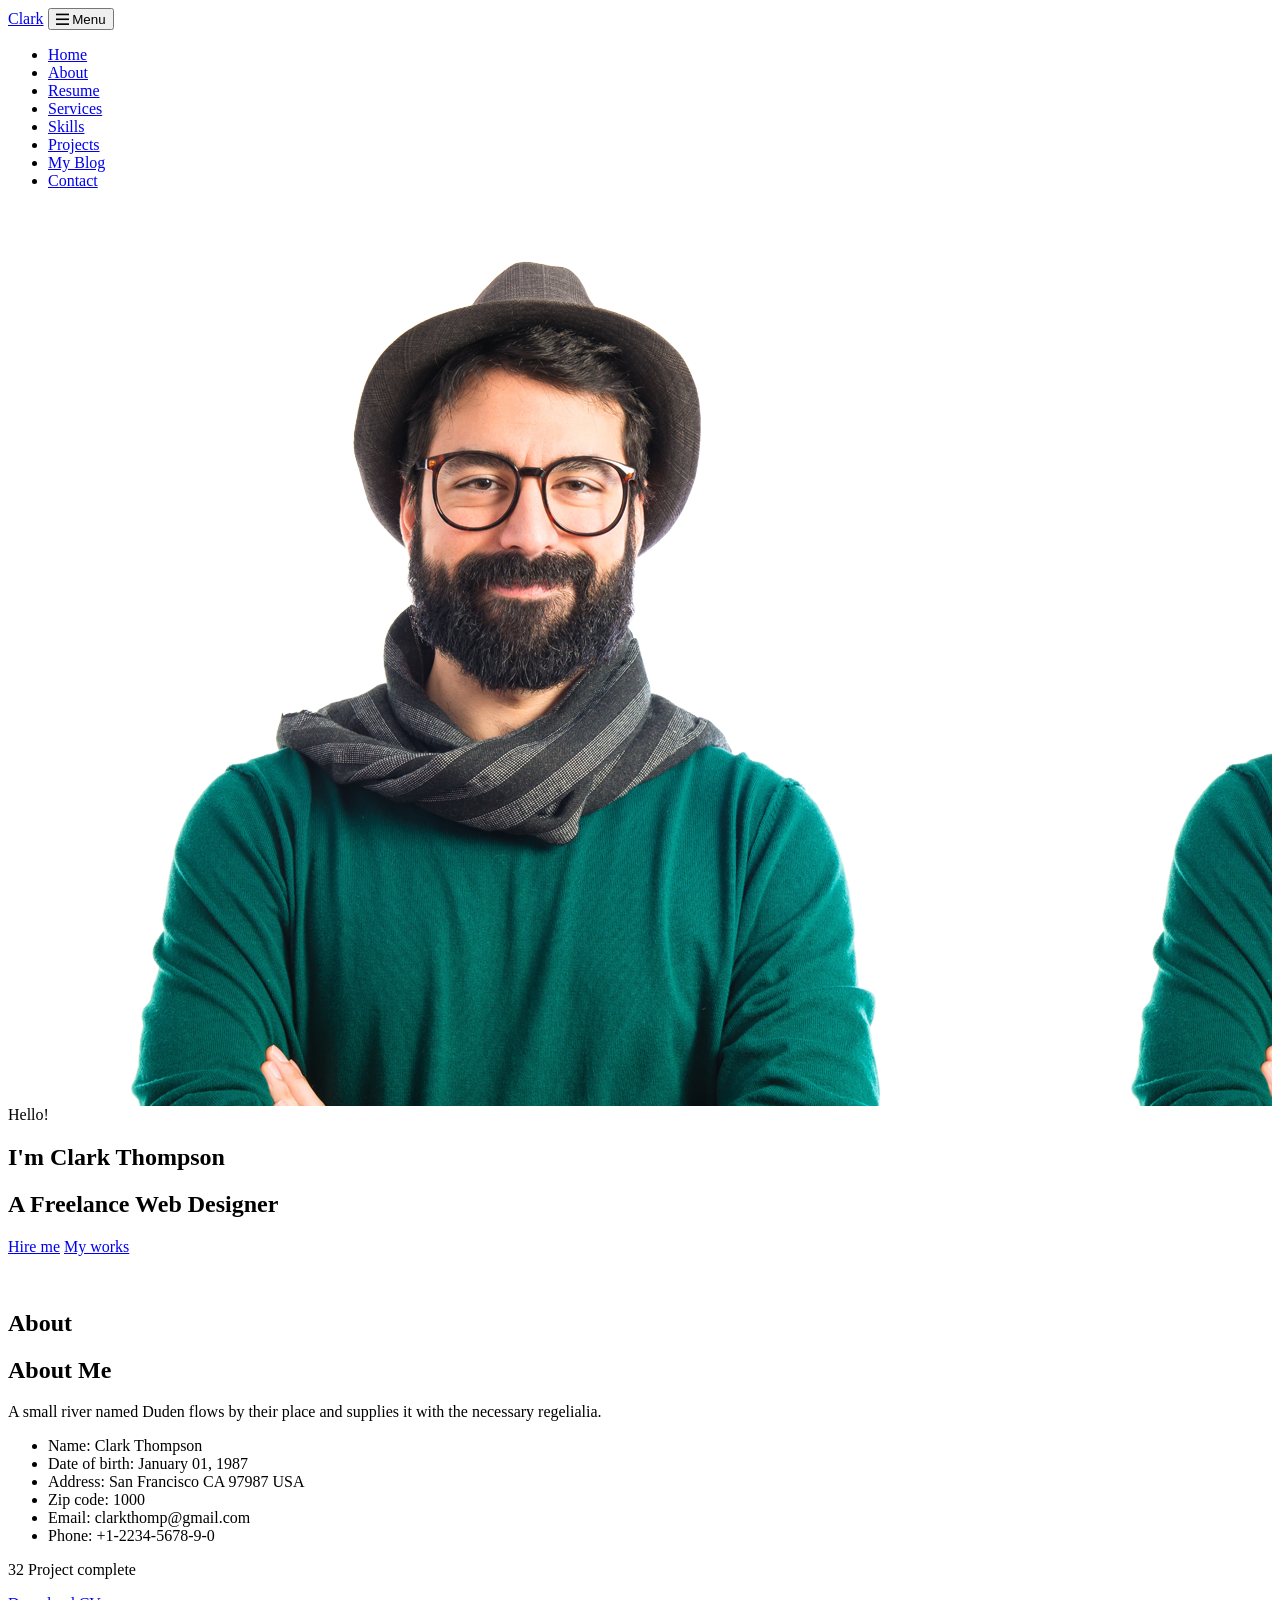
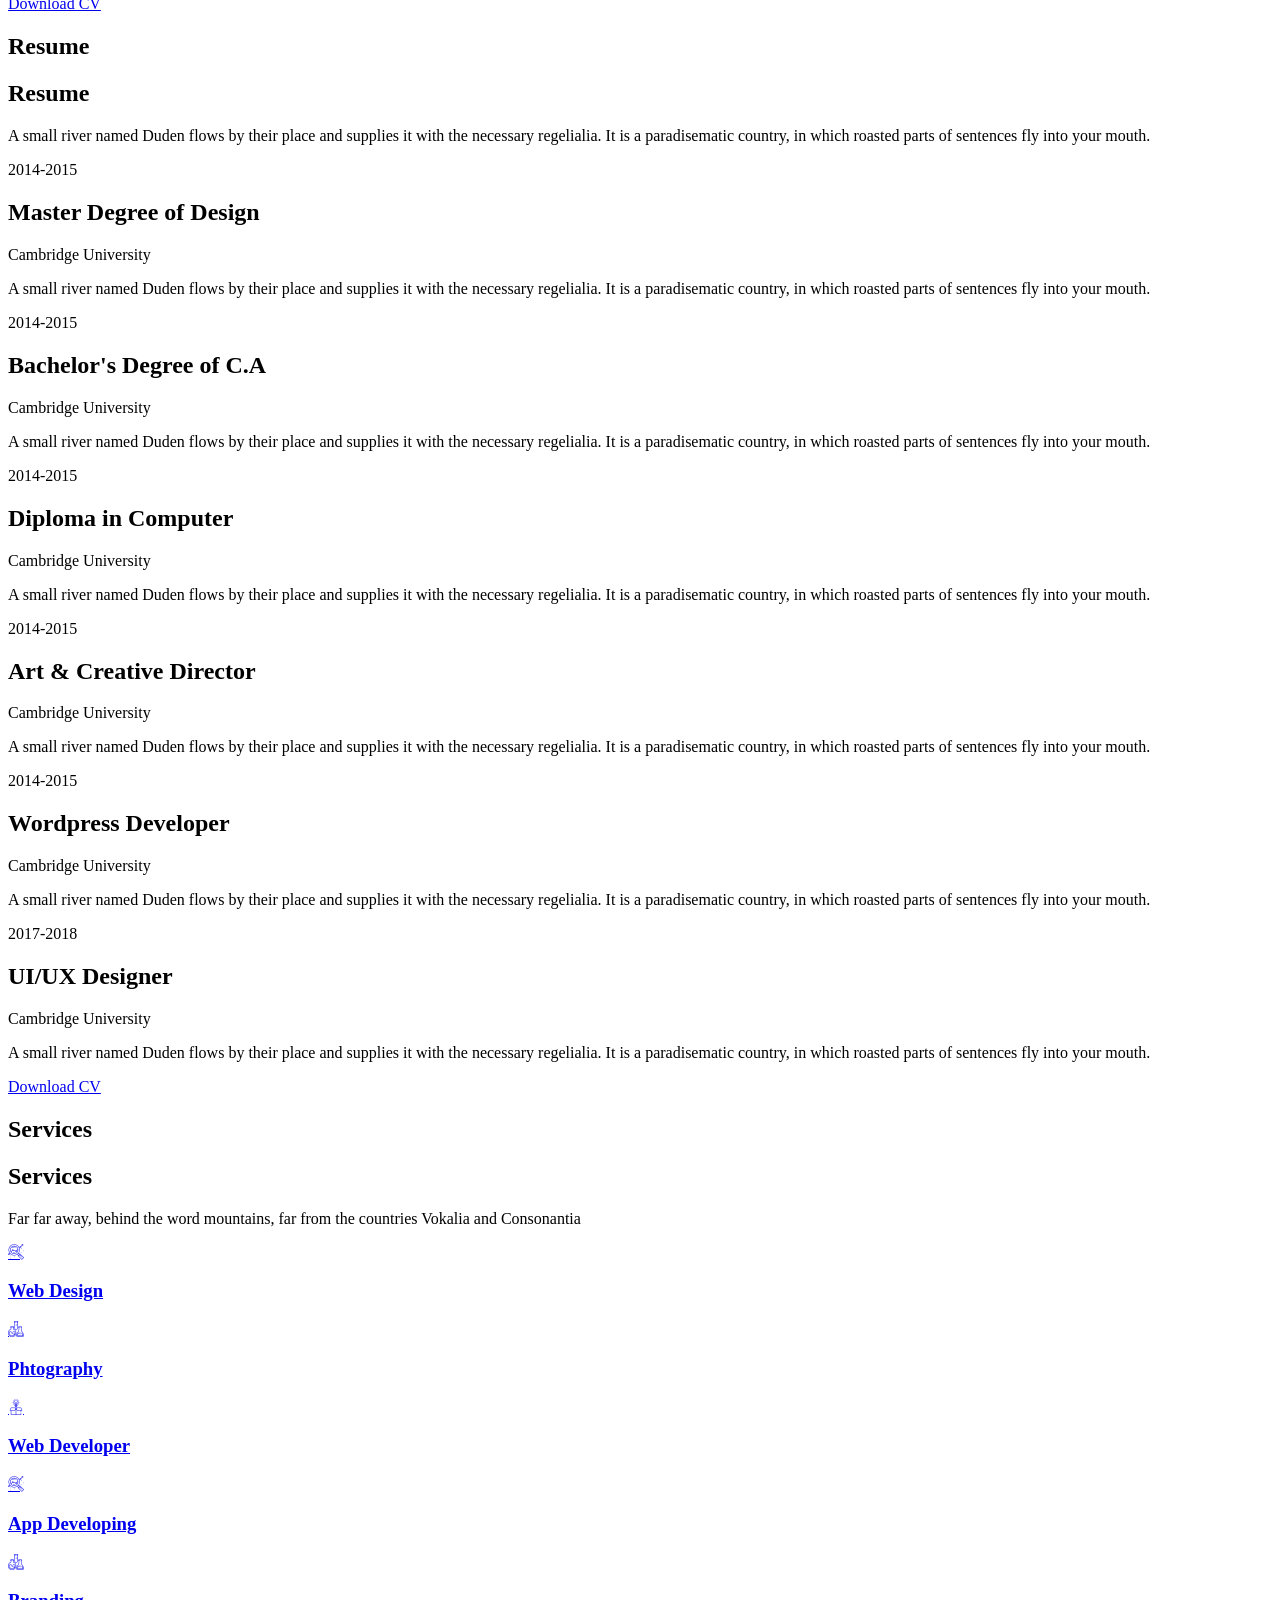
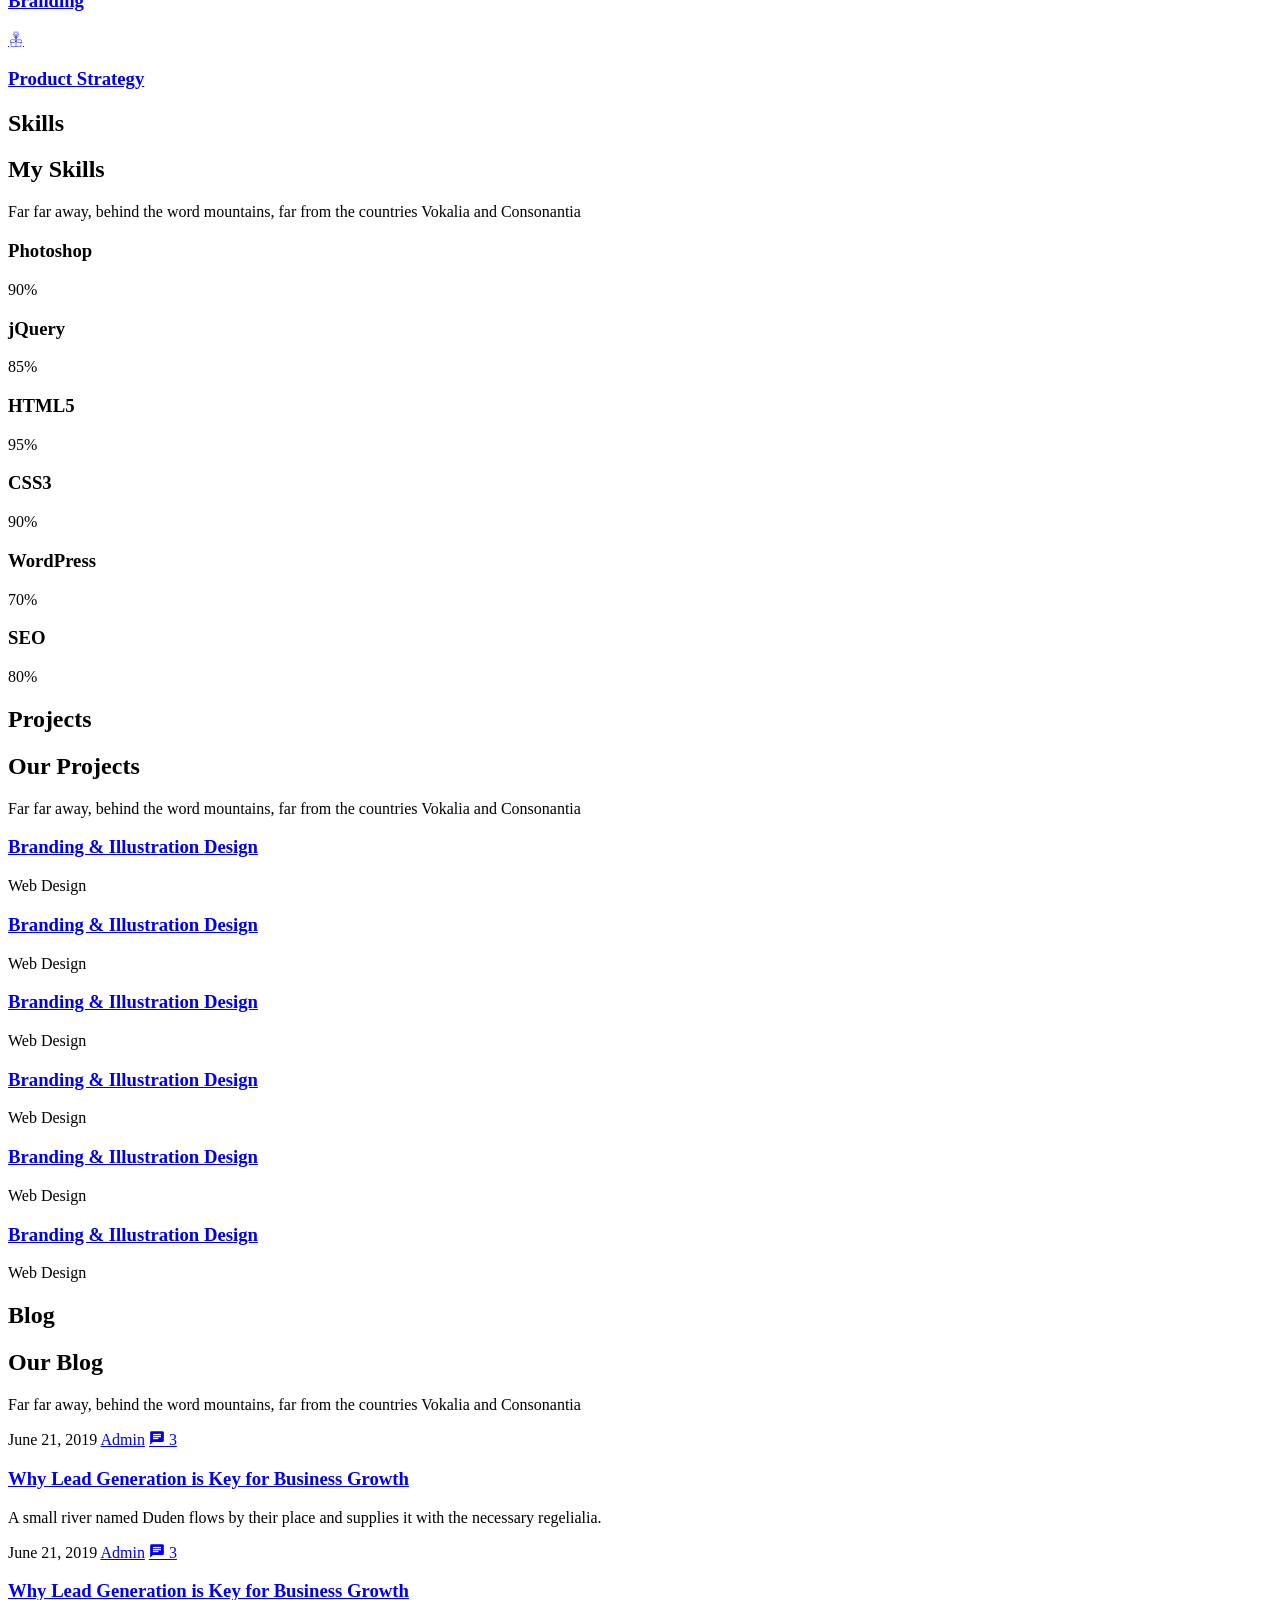
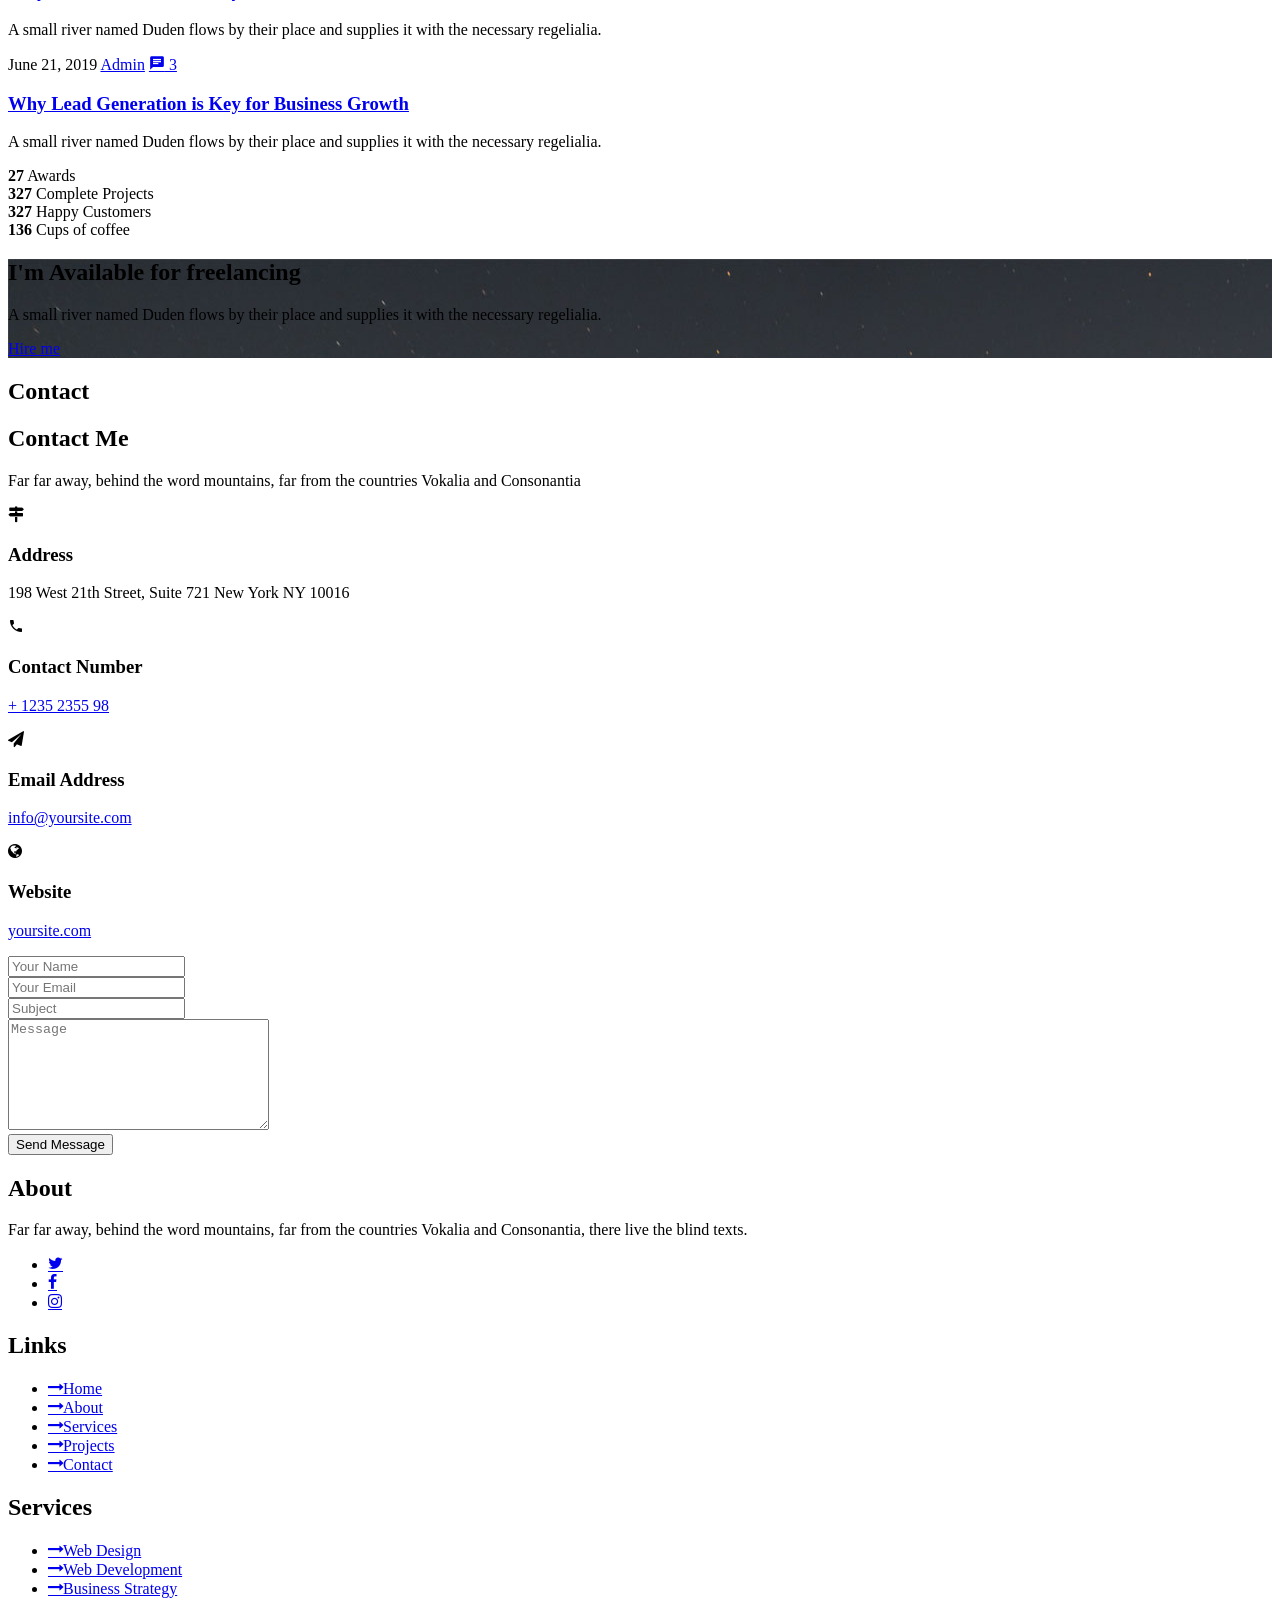
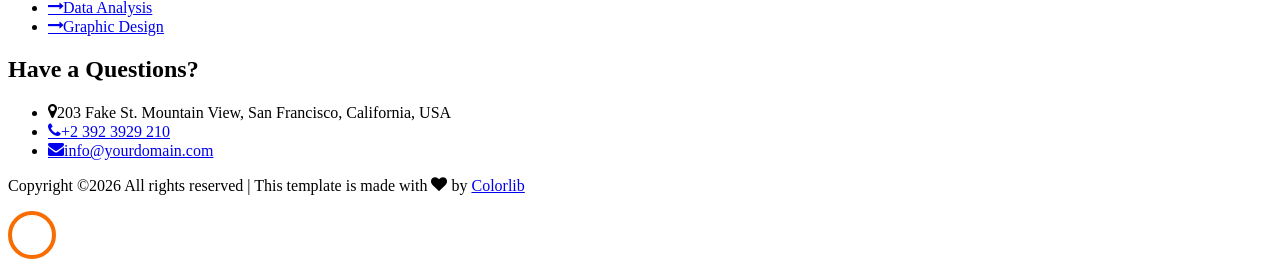
==== 1.html @ 75156dab "Add files via upload" ====
<!DOCTYPE html>
<html lang="en">
  <head>
    <title>Clark - Free Bootstrap 4 Template by Colorlib</title>
    <meta charset="utf-8">
    <meta name="viewport" content="width=device-width, initial-scale=1, shrink-to-fit=no">
    
    <link href="https://fonts.googleapis.com/css?family=Poppins:100,200,300,400,500,600,700,800,900" rel="stylesheet">

    <link rel="stylesheet" href="css/open-iconic-bootstrap.min.css">
    <link rel="stylesheet" href="css/animate.css">
    
    <link rel="stylesheet" href="css/owl.carousel.min.css">
    <link rel="stylesheet" href="css/owl.theme.default.min.css">
    <link rel="stylesheet" href="css/magnific-popup.css">

    <link rel="stylesheet" href="css/aos.css">

    <link rel="stylesheet" href="css/ionicons.min.css">
    
    <link rel="stylesheet" href="css/flaticon.css">
    <link rel="stylesheet" href="css/icomoon.css">
    <link rel="stylesheet" href="css/style.css">
  </head>
  <body data-spy="scroll" data-target=".site-navbar-target" data-offset="300">
	  
	  
    <nav class="navbar navbar-expand-lg navbar-dark ftco_navbar ftco-navbar-light site-navbar-target" id="ftco-navbar">
	    <div class="container">
	      <a class="navbar-brand" href="index.html">Clark</a>
	      <button class="navbar-toggler js-fh5co-nav-toggle fh5co-nav-toggle" type="button" data-toggle="collapse" data-target="#ftco-nav" aria-controls="ftco-nav" aria-expanded="false" aria-label="Toggle navigation">
	        <span class="oi oi-menu"></span> Menu
	      </button>

	      <div class="collapse navbar-collapse" id="ftco-nav">
	        <ul class="navbar-nav nav ml-auto">
	          <li class="nav-item"><a href="#home-section" class="nav-link"><span>Home</span></a></li>
	          <li class="nav-item"><a href="#about-section" class="nav-link"><span>About</span></a></li>
	          <li class="nav-item"><a href="#resume-section" class="nav-link"><span>Resume</span></a></li>
	          <li class="nav-item"><a href="#services-section" class="nav-link"><span>Services</span></a></li>
	          <li class="nav-item"><a href="#skills-section" class="nav-link"><span>Skills</span></a></li>
	          <li class="nav-item"><a href="#projects-section" class="nav-link"><span>Projects</span></a></li>
	          <li class="nav-item"><a href="#blog-section" class="nav-link"><span>My Blog</span></a></li>
	          <li class="nav-item"><a href="#contact-section" class="nav-link"><span>Contact</span></a></li>
	        </ul>
	      </div>
	    </div>
	  </nav>
	  <section id="home-section" class="hero">
		  <div class="home-slider  owl-carousel">
	      <div class="slider-item ">
	      	<div class="overlay"></div>
	        <div class="container">
	          <div class="row d-md-flex no-gutters slider-text align-items-end justify-content-end" data-scrollax-parent="true">
	          	<div class="one-third js-fullheight order-md-last img" style="background-image:url(images/bg_1.png);">
	          		<div class="overlay"></div>
	          	</div>
		          <div class="one-forth d-flex  align-items-center ftco-animate" data-scrollax=" properties: { translateY: '70%' }">
		          	<div class="text">
		          		<span class="subheading">Hello!</span>
			            <h1 class="mb-4 mt-3">I'm <span>Clark Thompson</span></h1>
			            <h2 class="mb-4">A Freelance Web Designer</h2>
			            <p><a href="#" class="btn btn-primary py-3 px-4">Hire me</a> <a href="#" class="btn btn-white btn-outline-white py-3 px-4">My works</a></p>
		            </div>
		          </div>
	        	</div>
	        </div>
	      </div>

	      <div class="slider-item">
	      	<div class="overlay"></div>
	        <div class="container">
	          <div class="row d-flex no-gutters slider-text align-items-end justify-content-end" data-scrollax-parent="true">
	          	<div class="one-third js-fullheight order-md-last img" style="background-image:url(images/bg_2.png);">
	          		<div class="overlay"></div>
	          	</div>
		          <div class="one-forth d-flex align-items-center ftco-animate" data-scrollax=" properties: { translateY: '70%' }">
		          	<div class="text">
		          		<span class="subheading">Hello!</span>
			            <h1 class="mb-4 mt-3">I'm a <span>web designer</span> based in London</h1>
			            <p><a href="#" class="btn btn-primary py-3 px-4">Hire me</a> <a href="#" class="btn btn-white btn-outline-white py-3 px-4">My works</a></p>
		            </div>
		          </div>
	        	</div>
	        </div>
	      </div>
	    </div>
    </section>

    <section class="ftco-about img ftco-section ftco-no-pb" id="about-section">
    	<div class="container">
    		<div class="row d-flex">
    			<div class="col-md-6 col-lg-5 d-flex">
    				<div class="img-about img d-flex align-items-stretch">
    					<div class="overlay"></div>
	    				<div class="img d-flex align-self-stretch align-items-center" style="background-image:url(images/bg_1.png);">
	    				</div>
    				</div>
    			</div>
    			<div class="col-md-6 col-lg-7 pl-lg-5 pb-5">
    				<div class="row justify-content-start pb-3">
		          <div class="col-md-12 heading-section ftco-animate">
		          	<h1 class="big">About</h1>
		            <h2 class="mb-4">About Me</h2>
		            <p>A small river named Duden flows by their place and supplies it with the necessary regelialia.</p>
		            <ul class="about-info mt-4 px-md-0 px-2">
		            	<li class="d-flex"><span>Name:</span> <span>Clark Thompson</span></li>
		            	<li class="d-flex"><span>Date of birth:</span> <span>January 01, 1987</span></li>
		            	<li class="d-flex"><span>Address:</span> <span>San Francisco CA 97987 USA</span></li>
		            	<li class="d-flex"><span>Zip code:</span> <span>1000</span></li>
		            	<li class="d-flex"><span>Email:</span> <span>clarkthomp@gmail.com</span></li>
		            	<li class="d-flex"><span>Phone: </span> <span>+1-2234-5678-9-0</span></li>
		            </ul>
		          </div>
		        </div>
	          <div class="counter-wrap ftco-animate d-flex mt-md-3">
              <div class="text">
              	<p class="mb-4">
	                <span class="number" data-number="120">0</span>
	                <span>Project complete</span>
                </p>
                <p><a href="#" class="btn btn-primary py-3 px-3">Download CV</a></p>
              </div>
	          </div>
	        </div>
        </div>
    	</div>
    </section>

    <section class="ftco-section ftco-no-pb" id="resume-section">
    	<div class="container">
    		<div class="row justify-content-center pb-5">
          <div class="col-md-10 heading-section text-center ftco-animate">
          	<h1 class="big big-2">Resume</h1>
            <h2 class="mb-4">Resume</h2>
            <p>A small river named Duden flows by their place and supplies it with the necessary regelialia. It is a paradisematic country, in which roasted parts of sentences fly into your mouth.</p>
          </div>
        </div>
    		<div class="row">
    			<div class="col-md-6">
    				<div class="resume-wrap ftco-animate">
    					<span class="date">2014-2015</span>
    					<h2>Master Degree of Design</h2>
    					<span class="position">Cambridge University</span>
    					<p class="mt-4">A small river named Duden flows by their place and supplies it with the necessary regelialia. It is a paradisematic country, in which roasted parts of sentences fly into your mouth.</p>
    				</div>
    				<div class="resume-wrap ftco-animate">
    					<span class="date">2014-2015</span>
    					<h2>Bachelor's Degree of C.A</h2>
    					<span class="position">Cambridge University</span>
    					<p class="mt-4">A small river named Duden flows by their place and supplies it with the necessary regelialia. It is a paradisematic country, in which roasted parts of sentences fly into your mouth.</p>
    				</div>
    				<div class="resume-wrap ftco-animate">
    					<span class="date">2014-2015</span>
    					<h2>Diploma in Computer</h2>
    					<span class="position">Cambridge University</span>
    					<p class="mt-4">A small river named Duden flows by their place and supplies it with the necessary regelialia. It is a paradisematic country, in which roasted parts of sentences fly into your mouth.</p>
    				</div>
    			</div>

    			<div class="col-md-6">
    				<div class="resume-wrap ftco-animate">
    					<span class="date">2014-2015</span>
    					<h2>Art &amp; Creative Director</h2>
    					<span class="position">Cambridge University</span>
    					<p class="mt-4">A small river named Duden flows by their place and supplies it with the necessary regelialia. It is a paradisematic country, in which roasted parts of sentences fly into your mouth.</p>
    				</div>
    				<div class="resume-wrap ftco-animate">
    					<span class="date">2014-2015</span>
    					<h2>Wordpress Developer</h2>
    					<span class="position">Cambridge University</span>
    					<p class="mt-4">A small river named Duden flows by their place and supplies it with the necessary regelialia. It is a paradisematic country, in which roasted parts of sentences fly into your mouth.</p>
    				</div>
    				<div class="resume-wrap ftco-animate">
    					<span class="date">2017-2018</span>
    					<h2>UI/UX Designer</h2>
    					<span class="position">Cambridge University</span>
    					<p class="mt-4">A small river named Duden flows by their place and supplies it with the necessary regelialia. It is a paradisematic country, in which roasted parts of sentences fly into your mouth.</p>
    				</div>
    			</div>
    		</div>
    		<div class="row justify-content-center mt-5">
    			<div class="col-md-6 text-center ftco-animate">
    				<p><a href="#" class="btn btn-primary py-4 px-5">Download CV</a></p>
    			</div>
    		</div>
    	</div>
    </section>

    <section class="ftco-section" id="services-section">
    	<div class="container">
    		<div class="row justify-content-center py-5 mt-5">
          <div class="col-md-12 heading-section text-center ftco-animate">
          	<h1 class="big big-2">Services</h1>
            <h2 class="mb-4">Services</h2>
            <p>Far far away, behind the word mountains, far from the countries Vokalia and Consonantia</p>
          </div>
        </div>
    		<div class="row">
					<div class="col-md-4 text-center d-flex ftco-animate">
						<a href="#" class="services-1">
							<span class="icon">
								<i class="flaticon-analysis"></i>
							</span>
							<div class="desc">
								<h3 class="mb-5">Web Design</h3>
							</div>
						</a>
					</div>
					<div class="col-md-4 text-center d-flex ftco-animate">
						<a href="#" class="services-1">
							<span class="icon">
								<i class="flaticon-flasks"></i>
							</span>
							<div class="desc">
								<h3 class="mb-5">Phtography</h3>
							</div>
						</a>
					</div>
					<div class="col-md-4 text-center d-flex ftco-animate">
						<a href="#" class="services-1">
							<span class="icon">
								<i class="flaticon-ideas"></i>
							</span>
							<div class="desc">
								<h3 class="mb-5">Web Developer</h3>
							</div>
						</a>
					</div>

					<div class="col-md-4 text-center d-flex ftco-animate">
						<a href="#" class="services-1">
							<span class="icon">
								<i class="flaticon-analysis"></i>
							</span>
							<div class="desc">
								<h3 class="mb-5">App Developing</h3>
							</div>
						</a>
					</div>
					<div class="col-md-4 text-center d-flex ftco-animate">
						<a href="#" class="services-1">
							<span class="icon">
								<i class="flaticon-flasks"></i>
							</span>
							<div class="desc">
								<h3 class="mb-5">Branding</h3>
							</div>
						</a>
					</div>
					<div class="col-md-4 text-center d-flex ftco-animate">
						<a href="#" class="services-1">
							<span class="icon">
								<i class="flaticon-ideas"></i>
							</span>
							<div class="desc">
								<h3 class="mb-5">Product Strategy</h3>
							</div>
						</a>
					</div>
				</div>
    	</div>
    </section>

		
		<section class="ftco-section" id="skills-section">
			<div class="container">
				<div class="row justify-content-center pb-5">
          <div class="col-md-12 heading-section text-center ftco-animate">
          	<h1 class="big big-2">Skills</h1>
            <h2 class="mb-4">My Skills</h2>
            <p>Far far away, behind the word mountains, far from the countries Vokalia and Consonantia</p>
          </div>
        </div>
				<div class="row">
					<div class="col-md-6 animate-box">
						<div class="progress-wrap ftco-animate">
							<h3>Photoshop</h3>
							<div class="progress">
							 	<div class="progress-bar color-1" role="progressbar" aria-valuenow="90"
							  	aria-valuemin="0" aria-valuemax="100" style="width:90%">
							    <span>90%</span>
							  	</div>
							</div>
						</div>
					</div>
					<div class="col-md-6 animate-box">
						<div class="progress-wrap ftco-animate">
							<h3>jQuery</h3>
							<div class="progress">
							 	<div class="progress-bar color-2" role="progressbar" aria-valuenow="85"
							  	aria-valuemin="0" aria-valuemax="100" style="width:85%">
							    <span>85%</span>
							  	</div>
							</div>
						</div>
					</div>
					<div class="col-md-6 animate-box">
						<div class="progress-wrap ftco-animate">
							<h3>HTML5</h3>
							<div class="progress">
							 	<div class="progress-bar color-3" role="progressbar" aria-valuenow="95"
							  	aria-valuemin="0" aria-valuemax="100" style="width:95%">
							    <span>95%</span>
							  	</div>
							</div>
						</div>
					</div>
					<div class="col-md-6 animate-box">
						<div class="progress-wrap ftco-animate">
							<h3>CSS3</h3>
							<div class="progress">
							 	<div class="progress-bar color-4" role="progressbar" aria-valuenow="90"
							  	aria-valuemin="0" aria-valuemax="100" style="width:90%">
							    <span>90%</span>
							  	</div>
							</div>
						</div>
					</div>
					<div class="col-md-6 animate-box">
						<div class="progress-wrap ftco-animate">
							<h3>WordPress</h3>
							<div class="progress">
							 	<div class="progress-bar color-5" role="progressbar" aria-valuenow="70"
							  	aria-valuemin="0" aria-valuemax="100" style="width:70%">
							    <span>70%</span>
							  	</div>
							</div>
						</div>
					</div>
					<div class="col-md-6 animate-box">
						<div class="progress-wrap ftco-animate">
							<h3>SEO</h3>
							<div class="progress">
							 	<div class="progress-bar color-6" role="progressbar" aria-valuenow="80"
							  	aria-valuemin="0" aria-valuemax="100" style="width:80%">
							    <span>80%</span>
							  	</div>
							</div>
						</div>
					</div>
				</div>
			</div>
		</section>
 

    <section class="ftco-section ftco-project" id="projects-section">
    	<div class="container">
    		<div class="row justify-content-center pb-5">
          <div class="col-md-12 heading-section text-center ftco-animate">
          	<h1 class="big big-2">Projects</h1>
            <h2 class="mb-4">Our Projects</h2>
            <p>Far far away, behind the word mountains, far from the countries Vokalia and Consonantia</p>
          </div>
        </div>
    		<div class="row">
    			<div class="col-md-4">
    				<div class="project img ftco-animate d-flex justify-content-center align-items-center" style="background-image: url(images/project-4.jpg);">
    					<div class="overlay"></div>
	    				<div class="text text-center p-4">
	    					<h3><a href="#">Branding &amp; Illustration Design</a></h3>
	    					<span>Web Design</span>
	    				</div>
    				</div>
  				</div>
  				<div class="col-md-8">
    				<div class="project img ftco-animate d-flex justify-content-center align-items-center" style="background-image: url(images/project-5.jpg);">
    					<div class="overlay"></div>
	    				<div class="text text-center p-4">
	    					<h3><a href="#">Branding &amp; Illustration Design</a></h3>
	    					<span>Web Design</span>
	    				</div>
    				</div>
  				</div>

    			<div class="col-md-8">
    				<div class="project img ftco-animate d-flex justify-content-center align-items-center" style="background-image: url(images/project-1.jpg);">
    					<div class="overlay"></div>
	    				<div class="text text-center p-4">
	    					<h3><a href="#">Branding &amp; Illustration Design</a></h3>
	    					<span>Web Design</span>
	    				</div>
    				</div>

    				<div class="project img ftco-animate d-flex justify-content-center align-items-center" style="background-image: url(images/project-6.jpg);">
    					<div class="overlay"></div>
	    				<div class="text text-center p-4">
	    					<h3><a href="#">Branding &amp; Illustration Design</a></h3>
	    					<span>Web Design</span>
	    				</div>
    				</div>
    			</div>
    			<div class="col-md-4">
    				<div class="row">
    					<div class="col-md-12">
		    				<div class="project img ftco-animate d-flex justify-content-center align-items-center" style="background-image: url(images/project-2.jpg);">
		    					<div class="overlay"></div>
			    				<div class="text text-center p-4">
			    					<h3><a href="#">Branding &amp; Illustration Design</a></h3>
			    					<span>Web Design</span>
			    				</div>
		    				</div>
	    				</div>
	    				<div class="col-md-12">
		    				<div class="project img ftco-animate d-flex justify-content-center align-items-center" style="background-image: url(images/project-3.jpg);">
		    					<div class="overlay"></div>
			    				<div class="text text-center p-4">
			    					<h3><a href="#">Branding &amp; Illustration Design</a></h3>
			    					<span>Web Design</span>
			    				</div>
		    				</div>
	    				</div>
    				</div>
    			</div>
    		</div>
    	</div>
    </section>


    <section class="ftco-section" id="blog-section">
      <div class="container">
        <div class="row justify-content-center mb-5 pb-5">
          <div class="col-md-7 heading-section text-center ftco-animate">
            <h1 class="big big-2">Blog</h1>
            <h2 class="mb-4">Our Blog</h2>
            <p>Far far away, behind the word mountains, far from the countries Vokalia and Consonantia</p>
          </div>
        </div>
        <div class="row d-flex">
          <div class="col-md-4 d-flex ftco-animate">
          	<div class="blog-entry justify-content-end">
              <a href="single.html" class="block-20" style="background-image: url('images/image_1.jpg');">
              </a>
              <div class="text mt-3 float-right d-block">
              	<div class="d-flex align-items-center mb-3 meta">
	                <p class="mb-0">
	                	<span class="mr-2">June 21, 2019</span>
	                	<a href="#" class="mr-2">Admin</a>
	                	<a href="#" class="meta-chat"><span class="icon-chat"></span> 3</a>
	                </p>
                </div>
                <h3 class="heading"><a href="single.html">Why Lead Generation is Key for Business Growth</a></h3>
                <p>A small river named Duden flows by their place and supplies it with the necessary regelialia.</p>
              </div>
            </div>
          </div>
          <div class="col-md-4 d-flex ftco-animate">
          	<div class="blog-entry justify-content-end">
              <a href="single.html" class="block-20" style="background-image: url('images/image_2.jpg');">
              </a>
              <div class="text mt-3 float-right d-block">
              	<div class="d-flex align-items-center mb-3 meta">
	                <p class="mb-0">
	                	<span class="mr-2">June 21, 2019</span>
	                	<a href="#" class="mr-2">Admin</a>
	                	<a href="#" class="meta-chat"><span class="icon-chat"></span> 3</a>
	                </p>
                </div>
                <h3 class="heading"><a href="single.html">Why Lead Generation is Key for Business Growth</a></h3>
                <p>A small river named Duden flows by their place and supplies it with the necessary regelialia.</p>
              </div>
            </div>
          </div>
          <div class="col-md-4 d-flex ftco-animate">
          	<div class="blog-entry">
              <a href="single.html" class="block-20" style="background-image: url('images/image_3.jpg');">
              </a>
              <div class="text mt-3 float-right d-block">
              	<div class="d-flex align-items-center mb-3 meta">
	                <p class="mb-0">
	                	<span class="mr-2">June 21, 2019</span>
	                	<a href="#" class="mr-2">Admin</a>
	                	<a href="#" class="meta-chat"><span class="icon-chat"></span> 3</a>
	                </p>
                </div>
                <h3 class="heading"><a href="single.html">Why Lead Generation is Key for Business Growth</a></h3>
                <p>A small river named Duden flows by their place and supplies it with the necessary regelialia.</p>
              </div>
            </div>
          </div>
        </div>
      </div>
    </section>

    <section class="ftco-section ftco-no-pt ftco-no-pb ftco-counter img" id="section-counter">
    	<div class="container">
				<div class="row d-md-flex align-items-center">
          <div class="col-md d-flex justify-content-center counter-wrap ftco-animate">
            <div class="block-18">
              <div class="text">
                <strong class="number" data-number="100">0</strong>
                <span>Awards</span>
              </div>
            </div>
          </div>
          <div class="col-md d-flex justify-content-center counter-wrap ftco-animate">
            <div class="block-18">
              <div class="text">
                <strong class="number" data-number="1200">0</strong>
                <span>Complete Projects</span>
              </div>
            </div>
          </div>
          <div class="col-md d-flex justify-content-center counter-wrap ftco-animate">
            <div class="block-18">
              <div class="text">
                <strong class="number" data-number="1200">0</strong>
                <span>Happy Customers</span>
              </div>
            </div>
          </div>
          <div class="col-md d-flex justify-content-center counter-wrap ftco-animate">
            <div class="block-18">
              <div class="text">
                <strong class="number" data-number="500">0</strong>
                <span>Cups of coffee</span>
              </div>
            </div>
          </div>
        </div>
      </div>
    </section>

    <section class="ftco-section ftco-hireme img margin-top" style="background-image: url(images/bg_1.jpg)">
			<div class="container">
				<div class="row justify-content-center">
					<div class="col-md-7 ftco-animate text-center">
						<h2>I'm <span>Available</span> for freelancing</h2>
						<p>A small river named Duden flows by their place and supplies it with the necessary regelialia.</p>
						<p class="mb-0"><a href="#" class="btn btn-primary py-3 px-5">Hire me</a></p>
					</div>
				</div>
			</div>
		</section>

    <section class="ftco-section contact-section ftco-no-pb" id="contact-section">
      <div class="container">
      	<div class="row justify-content-center mb-5 pb-3">
          <div class="col-md-7 heading-section text-center ftco-animate">
            <h1 class="big big-2">Contact</h1>
            <h2 class="mb-4">Contact Me</h2>
            <p>Far far away, behind the word mountains, far from the countries Vokalia and Consonantia</p>
          </div>
        </div>

        <div class="row d-flex contact-info mb-5">
          <div class="col-md-6 col-lg-3 d-flex ftco-animate">
          	<div class="align-self-stretch box p-4 text-center">
          		<div class="icon d-flex align-items-center justify-content-center">
          			<span class="icon-map-signs"></span>
          		</div>
          		<h3 class="mb-4">Address</h3>
	            <p>198 West 21th Street, Suite 721 New York NY 10016</p>
	          </div>
          </div>
          <div class="col-md-6 col-lg-3 d-flex ftco-animate">
          	<div class="align-self-stretch box p-4 text-center">
          		<div class="icon d-flex align-items-center justify-content-center">
          			<span class="icon-phone2"></span>
          		</div>
          		<h3 class="mb-4">Contact Number</h3>
	            <p><a href="tel://1234567920">+ 1235 2355 98</a></p>
	          </div>
          </div>
          <div class="col-md-6 col-lg-3 d-flex ftco-animate">
          	<div class="align-self-stretch box p-4 text-center">
          		<div class="icon d-flex align-items-center justify-content-center">
          			<span class="icon-paper-plane"></span>
          		</div>
          		<h3 class="mb-4">Email Address</h3>
	            <p><a href="mailto:info@yoursite.com">info@yoursite.com</a></p>
	          </div>
          </div>
          <div class="col-md-6 col-lg-3 d-flex ftco-animate">
          	<div class="align-self-stretch box p-4 text-center">
          		<div class="icon d-flex align-items-center justify-content-center">
          			<span class="icon-globe"></span>
          		</div>
          		<h3 class="mb-4">Website</h3>
	            <p><a href="#">yoursite.com</a></p>
	          </div>
          </div>
        </div>

        <div class="row no-gutters block-9">
          <div class="col-md-6 order-md-last d-flex">
            <form action="#" class="bg-light p-4 p-md-5 contact-form">
              <div class="form-group">
                <input type="text" class="form-control" placeholder="Your Name">
              </div>
              <div class="form-group">
                <input type="text" class="form-control" placeholder="Your Email">
              </div>
              <div class="form-group">
                <input type="text" class="form-control" placeholder="Subject">
              </div>
              <div class="form-group">
                <textarea name="" id="" cols="30" rows="7" class="form-control" placeholder="Message"></textarea>
              </div>
              <div class="form-group">
                <input type="submit" value="Send Message" class="btn btn-primary py-3 px-5">
              </div>
            </form>
          
          </div>

          <div class="col-md-6 d-flex">
          	<div class="img" style="background-image: url(images/about.jpg);"></div>
          </div>
        </div>
      </div>
    </section>
		

    <footer class="ftco-footer ftco-section">
      <div class="container">
        <div class="row mb-5">
          <div class="col-md">
            <div class="ftco-footer-widget mb-4">
              <h2 class="ftco-heading-2">About</h2>
              <p>Far far away, behind the word mountains, far from the countries Vokalia and Consonantia, there live the blind texts.</p>
              <ul class="ftco-footer-social list-unstyled float-md-left float-lft mt-5">
                <li class="ftco-animate"><a href="#"><span class="icon-twitter"></span></a></li>
                <li class="ftco-animate"><a href="#"><span class="icon-facebook"></span></a></li>
                <li class="ftco-animate"><a href="#"><span class="icon-instagram"></span></a></li>
              </ul>
            </div>
          </div>
          <div class="col-md">
            <div class="ftco-footer-widget mb-4 ml-md-4">
              <h2 class="ftco-heading-2">Links</h2>
              <ul class="list-unstyled">
                <li><a href="#"><span class="icon-long-arrow-right mr-2"></span>Home</a></li>
                <li><a href="#"><span class="icon-long-arrow-right mr-2"></span>About</a></li>
                <li><a href="#"><span class="icon-long-arrow-right mr-2"></span>Services</a></li>
                <li><a href="#"><span class="icon-long-arrow-right mr-2"></span>Projects</a></li>
                <li><a href="#"><span class="icon-long-arrow-right mr-2"></span>Contact</a></li>
              </ul>
            </div>
          </div>
          <div class="col-md">
             <div class="ftco-footer-widget mb-4">
              <h2 class="ftco-heading-2">Services</h2>
              <ul class="list-unstyled">
                <li><a href="#"><span class="icon-long-arrow-right mr-2"></span>Web Design</a></li>
                <li><a href="#"><span class="icon-long-arrow-right mr-2"></span>Web Development</a></li>
                <li><a href="#"><span class="icon-long-arrow-right mr-2"></span>Business Strategy</a></li>
                <li><a href="#"><span class="icon-long-arrow-right mr-2"></span>Data Analysis</a></li>
                <li><a href="#"><span class="icon-long-arrow-right mr-2"></span>Graphic Design</a></li>
              </ul>
            </div>
          </div>
          <div class="col-md">
            <div class="ftco-footer-widget mb-4">
            	<h2 class="ftco-heading-2">Have a Questions?</h2>
            	<div class="block-23 mb-3">
	              <ul>
	                <li><span class="icon icon-map-marker"></span><span class="text">203 Fake St. Mountain View, San Francisco, California, USA</span></li>
	                <li><a href="#"><span class="icon icon-phone"></span><span class="text">+2 392 3929 210</span></a></li>
	                <li><a href="#"><span class="icon icon-envelope"></span><span class="text">info@yourdomain.com</span></a></li>
	              </ul>
	            </div>
            </div>
          </div>
        </div>
        <div class="row">
          <div class="col-md-12 text-center">

            <p><!-- Link back to Colorlib can't be removed. Template is licensed under CC BY 3.0. -->
  Copyright &copy;<script>document.write(new Date().getFullYear());</script> All rights reserved | This template is made with <i class="icon-heart color-danger" aria-hidden="true"></i> by <a href="https://colorlib.com" target="_blank">Colorlib</a>
  <!-- Link back to Colorlib can't be removed. Template is licensed under CC BY 3.0. --></p>
          </div>
        </div>
      </div>
    </footer>
    
  

  <!-- loader -->
  <div id="ftco-loader" class="show fullscreen"><svg class="circular" width="48px" height="48px"><circle class="path-bg" cx="24" cy="24" r="22" fill="none" stroke-width="4" stroke="#eeeeee"/><circle class="path" cx="24" cy="24" r="22" fill="none" stroke-width="4" stroke-miterlimit="10" stroke="#F96D00"/></svg></div>


  <script src="js/jquery.min.js"></script>
  <script src="js/jquery-migrate-3.0.1.min.js"></script>
  <script src="js/popper.min.js"></script>
  <script src="js/bootstrap.min.js"></script>
  <script src="js/jquery.easing.1.3.js"></script>
  <script src="js/jquery.waypoints.min.js"></script>
  <script src="js/jquery.stellar.min.js"></script>
  <script src="js/owl.carousel.min.js"></script>
  <script src="js/jquery.magnific-popup.min.js"></script>
  <script src="js/aos.js"></script>
  <script src="js/jquery.animateNumber.min.js"></script>
  <script src="js/scrollax.min.js"></script>
  
  <script src="js/main.js"></script>
    
  </body>
</html>
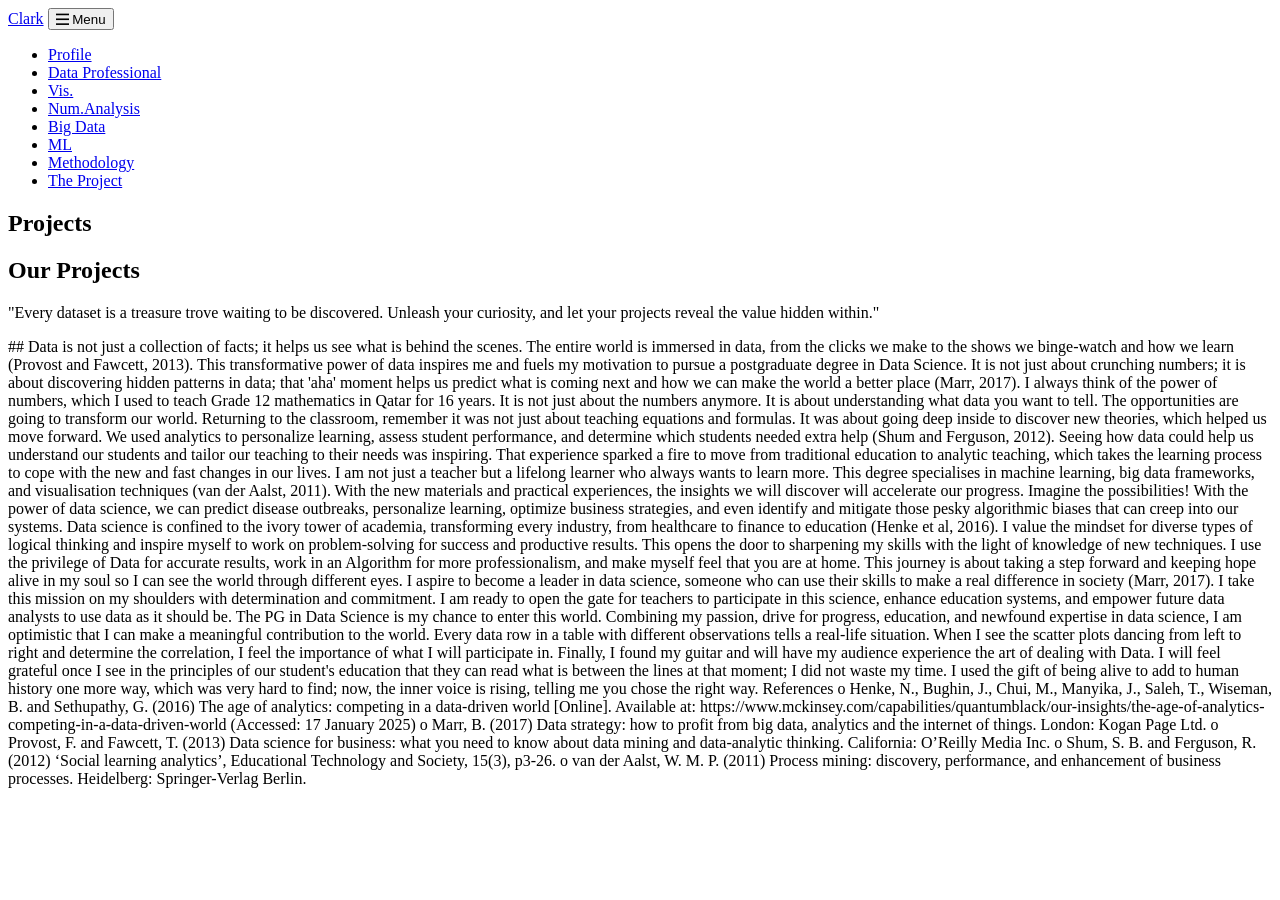
==== commit 9cd27385: "Update 1.html" ====
--- a/1.html
+++ b/1.html
@@ -34,666 +34,58 @@
 
 	      <div class="collapse navbar-collapse" id="ftco-nav">
 	        <ul class="navbar-nav nav ml-auto">
-	          <li class="nav-item"><a href="#home-section" class="nav-link"><span>Home</span></a></li>
-	          <li class="nav-item"><a href="#about-section" class="nav-link"><span>About</span></a></li>
-	          <li class="nav-item"><a href="#resume-section" class="nav-link"><span>Resume</span></a></li>
-	          <li class="nav-item"><a href="#services-section" class="nav-link"><span>Services</span></a></li>
-	          <li class="nav-item"><a href="#skills-section" class="nav-link"><span>Skills</span></a></li>
-	          <li class="nav-item"><a href="#projects-section" class="nav-link"><span>Projects</span></a></li>
-	          <li class="nav-item"><a href="#blog-section" class="nav-link"><span>My Blog</span></a></li>
-	          <li class="nav-item"><a href="#contact-section" class="nav-link"><span>Contact</span></a></li>
+	          <li class="nav-item"><a href="#home-section" class="nav-link"><span>Profile</span></a></li>
+	          <li class="nav-item"><a href="#about-section" class="nav-link"><span>Data Professional</span></a></li>
+	          <li class="nav-item"><a href="#resume-section" class="nav-link"><span>Vis.</span></a></li>
+	          <li class="nav-item"><a href="#services-section" class="nav-link"><span>Num.Analysis</span></a></li>
+	          <li class="nav-item"><a href="#skills-section" class="nav-link"><span>Big Data</span></a></li>
+	          <li class="nav-item"><a href="#projects-section" class="nav-link"><span>ML</span></a></li>
+	          <li class="nav-item"><a href="#blog-section" class="nav-link"><span>Methodology</span></a></li>
+	          <li class="nav-item"><a href="#contact-section" class="nav-link"><span>The Project</span></a></li>
 	        </ul>
 	      </div>
 	    </div>
 	  </nav>
-	  <section id="home-section" class="hero">
-		  <div class="home-slider  owl-carousel">
-	      <div class="slider-item ">
-	      	<div class="overlay"></div>
-	        <div class="container">
-	          <div class="row d-md-flex no-gutters slider-text align-items-end justify-content-end" data-scrollax-parent="true">
-	          	<div class="one-third js-fullheight order-md-last img" style="background-image:url(images/bg_1.png);">
-	          		<div class="overlay"></div>
-	          	</div>
-		          <div class="one-forth d-flex  align-items-center ftco-animate" data-scrollax=" properties: { translateY: '70%' }">
-		          	<div class="text">
-		          		<span class="subheading">Hello!</span>
-			            <h1 class="mb-4 mt-3">I'm <span>Clark Thompson</span></h1>
-			            <h2 class="mb-4">A Freelance Web Designer</h2>
-			            <p><a href="#" class="btn btn-primary py-3 px-4">Hire me</a> <a href="#" class="btn btn-white btn-outline-white py-3 px-4">My works</a></p>
-		            </div>
-		          </div>
-	        	</div>
-	        </div>
-	      </div>
-
-	      <div class="slider-item">
-	      	<div class="overlay"></div>
-	        <div class="container">
-	          <div class="row d-flex no-gutters slider-text align-items-end justify-content-end" data-scrollax-parent="true">
-	          	<div class="one-third js-fullheight order-md-last img" style="background-image:url(images/bg_2.png);">
-	          		<div class="overlay"></div>
-	          	</div>
-		          <div class="one-forth d-flex align-items-center ftco-animate" data-scrollax=" properties: { translateY: '70%' }">
-		          	<div class="text">
-		          		<span class="subheading">Hello!</span>
-			            <h1 class="mb-4 mt-3">I'm a <span>web designer</span> based in London</h1>
-			            <p><a href="#" class="btn btn-primary py-3 px-4">Hire me</a> <a href="#" class="btn btn-white btn-outline-white py-3 px-4">My works</a></p>
-		            </div>
-		          </div>
-	        	</div>
-	        </div>
-	      </div>
-	    </div>
-    </section>
-
-    <section class="ftco-about img ftco-section ftco-no-pb" id="about-section">
-    	<div class="container">
-    		<div class="row d-flex">
-    			<div class="col-md-6 col-lg-5 d-flex">
-    				<div class="img-about img d-flex align-items-stretch">
-    					<div class="overlay"></div>
-	    				<div class="img d-flex align-self-stretch align-items-center" style="background-image:url(images/bg_1.png);">
-	    				</div>
-    				</div>
-    			</div>
-    			<div class="col-md-6 col-lg-7 pl-lg-5 pb-5">
-    				<div class="row justify-content-start pb-3">
-		          <div class="col-md-12 heading-section ftco-animate">
-		          	<h1 class="big">About</h1>
-		            <h2 class="mb-4">About Me</h2>
-		            <p>A small river named Duden flows by their place and supplies it with the necessary regelialia.</p>
-		            <ul class="about-info mt-4 px-md-0 px-2">
-		            	<li class="d-flex"><span>Name:</span> <span>Clark Thompson</span></li>
-		            	<li class="d-flex"><span>Date of birth:</span> <span>January 01, 1987</span></li>
-		            	<li class="d-flex"><span>Address:</span> <span>San Francisco CA 97987 USA</span></li>
-		            	<li class="d-flex"><span>Zip code:</span> <span>1000</span></li>
-		            	<li class="d-flex"><span>Email:</span> <span>clarkthomp@gmail.com</span></li>
-		            	<li class="d-flex"><span>Phone: </span> <span>+1-2234-5678-9-0</span></li>
-		            </ul>
-		          </div>
-		        </div>
-	          <div class="counter-wrap ftco-animate d-flex mt-md-3">
-              <div class="text">
-              	<p class="mb-4">
-	                <span class="number" data-number="120">0</span>
-	                <span>Project complete</span>
-                </p>
-                <p><a href="#" class="btn btn-primary py-3 px-3">Download CV</a></p>
-              </div>
-	          </div>
-	        </div>
-        </div>
-    	</div>
-    </section>
-
-    <section class="ftco-section ftco-no-pb" id="resume-section">
-    	<div class="container">
-    		<div class="row justify-content-center pb-5">
-          <div class="col-md-10 heading-section text-center ftco-animate">
-          	<h1 class="big big-2">Resume</h1>
-            <h2 class="mb-4">Resume</h2>
-            <p>A small river named Duden flows by their place and supplies it with the necessary regelialia. It is a paradisematic country, in which roasted parts of sentences fly into your mouth.</p>
-          </div>
-        </div>
-    		<div class="row">
-    			<div class="col-md-6">
-    				<div class="resume-wrap ftco-animate">
-    					<span class="date">2014-2015</span>
-    					<h2>Master Degree of Design</h2>
-    					<span class="position">Cambridge University</span>
-    					<p class="mt-4">A small river named Duden flows by their place and supplies it with the necessary regelialia. It is a paradisematic country, in which roasted parts of sentences fly into your mouth.</p>
-    				</div>
-    				<div class="resume-wrap ftco-animate">
-    					<span class="date">2014-2015</span>
-    					<h2>Bachelor's Degree of C.A</h2>
-    					<span class="position">Cambridge University</span>
-    					<p class="mt-4">A small river named Duden flows by their place and supplies it with the necessary regelialia. It is a paradisematic country, in which roasted parts of sentences fly into your mouth.</p>
-    				</div>
-    				<div class="resume-wrap ftco-animate">
-    					<span class="date">2014-2015</span>
-    					<h2>Diploma in Computer</h2>
-    					<span class="position">Cambridge University</span>
-    					<p class="mt-4">A small river named Duden flows by their place and supplies it with the necessary regelialia. It is a paradisematic country, in which roasted parts of sentences fly into your mouth.</p>
-    				</div>
-    			</div>
-
-    			<div class="col-md-6">
-    				<div class="resume-wrap ftco-animate">
-    					<span class="date">2014-2015</span>
-    					<h2>Art &amp; Creative Director</h2>
-    					<span class="position">Cambridge University</span>
-    					<p class="mt-4">A small river named Duden flows by their place and supplies it with the necessary regelialia. It is a paradisematic country, in which roasted parts of sentences fly into your mouth.</p>
-    				</div>
-    				<div class="resume-wrap ftco-animate">
-    					<span class="date">2014-2015</span>
-    					<h2>Wordpress Developer</h2>
-    					<span class="position">Cambridge University</span>
-    					<p class="mt-4">A small river named Duden flows by their place and supplies it with the necessary regelialia. It is a paradisematic country, in which roasted parts of sentences fly into your mouth.</p>
-    				</div>
-    				<div class="resume-wrap ftco-animate">
-    					<span class="date">2017-2018</span>
-    					<h2>UI/UX Designer</h2>
-    					<span class="position">Cambridge University</span>
-    					<p class="mt-4">A small river named Duden flows by their place and supplies it with the necessary regelialia. It is a paradisematic country, in which roasted parts of sentences fly into your mouth.</p>
-    				</div>
-    			</div>
-    		</div>
-    		<div class="row justify-content-center mt-5">
-    			<div class="col-md-6 text-center ftco-animate">
-    				<p><a href="#" class="btn btn-primary py-4 px-5">Download CV</a></p>
-    			</div>
-    		</div>
-    	</div>
-    </section>
-
-    <section class="ftco-section" id="services-section">
-    	<div class="container">
-    		<div class="row justify-content-center py-5 mt-5">
-          <div class="col-md-12 heading-section text-center ftco-animate">
-          	<h1 class="big big-2">Services</h1>
-            <h2 class="mb-4">Services</h2>
-            <p>Far far away, behind the word mountains, far from the countries Vokalia and Consonantia</p>
-          </div>
-        </div>
-    		<div class="row">
-					<div class="col-md-4 text-center d-flex ftco-animate">
-						<a href="#" class="services-1">
-							<span class="icon">
-								<i class="flaticon-analysis"></i>
-							</span>
-							<div class="desc">
-								<h3 class="mb-5">Web Design</h3>
-							</div>
-						</a>
-					</div>
-					<div class="col-md-4 text-center d-flex ftco-animate">
-						<a href="#" class="services-1">
-							<span class="icon">
-								<i class="flaticon-flasks"></i>
-							</span>
-							<div class="desc">
-								<h3 class="mb-5">Phtography</h3>
-							</div>
-						</a>
-					</div>
-					<div class="col-md-4 text-center d-flex ftco-animate">
-						<a href="#" class="services-1">
-							<span class="icon">
-								<i class="flaticon-ideas"></i>
-							</span>
-							<div class="desc">
-								<h3 class="mb-5">Web Developer</h3>
-							</div>
-						</a>
-					</div>
-
-					<div class="col-md-4 text-center d-flex ftco-animate">
-						<a href="#" class="services-1">
-							<span class="icon">
-								<i class="flaticon-analysis"></i>
-							</span>
-							<div class="desc">
-								<h3 class="mb-5">App Developing</h3>
-							</div>
-						</a>
-					</div>
-					<div class="col-md-4 text-center d-flex ftco-animate">
-						<a href="#" class="services-1">
-							<span class="icon">
-								<i class="flaticon-flasks"></i>
-							</span>
-							<div class="desc">
-								<h3 class="mb-5">Branding</h3>
-							</div>
-						</a>
-					</div>
-					<div class="col-md-4 text-center d-flex ftco-animate">
-						<a href="#" class="services-1">
-							<span class="icon">
-								<i class="flaticon-ideas"></i>
-							</span>
-							<div class="desc">
-								<h3 class="mb-5">Product Strategy</h3>
-							</div>
-						</a>
-					</div>
-				</div>
-    	</div>
-    </section>
-
-		
-		<section class="ftco-section" id="skills-section">
-			<div class="container">
-				<div class="row justify-content-center pb-5">
-          <div class="col-md-12 heading-section text-center ftco-animate">
-          	<h1 class="big big-2">Skills</h1>
-            <h2 class="mb-4">My Skills</h2>
-            <p>Far far away, behind the word mountains, far from the countries Vokalia and Consonantia</p>
-          </div>
-        </div>
-				<div class="row">
-					<div class="col-md-6 animate-box">
-						<div class="progress-wrap ftco-animate">
-							<h3>Photoshop</h3>
-							<div class="progress">
-							 	<div class="progress-bar color-1" role="progressbar" aria-valuenow="90"
-							  	aria-valuemin="0" aria-valuemax="100" style="width:90%">
-							    <span>90%</span>
-							  	</div>
-							</div>
-						</div>
-					</div>
-					<div class="col-md-6 animate-box">
-						<div class="progress-wrap ftco-animate">
-							<h3>jQuery</h3>
-							<div class="progress">
-							 	<div class="progress-bar color-2" role="progressbar" aria-valuenow="85"
-							  	aria-valuemin="0" aria-valuemax="100" style="width:85%">
-							    <span>85%</span>
-							  	</div>
-							</div>
-						</div>
-					</div>
-					<div class="col-md-6 animate-box">
-						<div class="progress-wrap ftco-animate">
-							<h3>HTML5</h3>
-							<div class="progress">
-							 	<div class="progress-bar color-3" role="progressbar" aria-valuenow="95"
-							  	aria-valuemin="0" aria-valuemax="100" style="width:95%">
-							    <span>95%</span>
-							  	</div>
-							</div>
-						</div>
-					</div>
-					<div class="col-md-6 animate-box">
-						<div class="progress-wrap ftco-animate">
-							<h3>CSS3</h3>
-							<div class="progress">
-							 	<div class="progress-bar color-4" role="progressbar" aria-valuenow="90"
-							  	aria-valuemin="0" aria-valuemax="100" style="width:90%">
-							    <span>90%</span>
-							  	</div>
-							</div>
-						</div>
-					</div>
-					<div class="col-md-6 animate-box">
-						<div class="progress-wrap ftco-animate">
-							<h3>WordPress</h3>
-							<div class="progress">
-							 	<div class="progress-bar color-5" role="progressbar" aria-valuenow="70"
-							  	aria-valuemin="0" aria-valuemax="100" style="width:70%">
-							    <span>70%</span>
-							  	</div>
-							</div>
-						</div>
-					</div>
-					<div class="col-md-6 animate-box">
-						<div class="progress-wrap ftco-animate">
-							<h3>SEO</h3>
-							<div class="progress">
-							 	<div class="progress-bar color-6" role="progressbar" aria-valuenow="80"
-							  	aria-valuemin="0" aria-valuemax="100" style="width:80%">
-							    <span>80%</span>
-							  	</div>
-							</div>
-						</div>
-					</div>
-				</div>
-			</div>
-		</section>
- 
-
     <section class="ftco-section ftco-project" id="projects-section">
     	<div class="container">
     		<div class="row justify-content-center pb-5">
           <div class="col-md-12 heading-section text-center ftco-animate">
           	<h1 class="big big-2">Projects</h1>
             <h2 class="mb-4">Our Projects</h2>
-            <p>Far far away, behind the word mountains, far from the countries Vokalia and Consonantia</p>
-          </div>
-        </div>
-    		<div class="row">
-    			<div class="col-md-4">
-    				<div class="project img ftco-animate d-flex justify-content-center align-items-center" style="background-image: url(images/project-4.jpg);">
-    					<div class="overlay"></div>
-	    				<div class="text text-center p-4">
-	    					<h3><a href="#">Branding &amp; Illustration Design</a></h3>
-	    					<span>Web Design</span>
-	    				</div>
-    				</div>
-  				</div>
-  				<div class="col-md-8">
-    				<div class="project img ftco-animate d-flex justify-content-center align-items-center" style="background-image: url(images/project-5.jpg);">
-    					<div class="overlay"></div>
-	    				<div class="text text-center p-4">
-	    					<h3><a href="#">Branding &amp; Illustration Design</a></h3>
-	    					<span>Web Design</span>
-	    				</div>
-    				</div>
-  				</div>
-
-    			<div class="col-md-8">
-    				<div class="project img ftco-animate d-flex justify-content-center align-items-center" style="background-image: url(images/project-1.jpg);">
-    					<div class="overlay"></div>
-	    				<div class="text text-center p-4">
-	    					<h3><a href="#">Branding &amp; Illustration Design</a></h3>
-	    					<span>Web Design</span>
-	    				</div>
-    				</div>
-
-    				<div class="project img ftco-animate d-flex justify-content-center align-items-center" style="background-image: url(images/project-6.jpg);">
-    					<div class="overlay"></div>
-	    				<div class="text text-center p-4">
-	    					<h3><a href="#">Branding &amp; Illustration Design</a></h3>
-	    					<span>Web Design</span>
-	    				</div>
-    				</div>
-    			</div>
-    			<div class="col-md-4">
-    				<div class="row">
-    					<div class="col-md-12">
-		    				<div class="project img ftco-animate d-flex justify-content-center align-items-center" style="background-image: url(images/project-2.jpg);">
-		    					<div class="overlay"></div>
-			    				<div class="text text-center p-4">
-			    					<h3><a href="#">Branding &amp; Illustration Design</a></h3>
-			    					<span>Web Design</span>
-			    				</div>
-		    				</div>
-	    				</div>
-	    				<div class="col-md-12">
-		    				<div class="project img ftco-animate d-flex justify-content-center align-items-center" style="background-image: url(images/project-3.jpg);">
-		    					<div class="overlay"></div>
-			    				<div class="text text-center p-4">
-			    					<h3><a href="#">Branding &amp; Illustration Design</a></h3>
-			    					<span>Web Design</span>
-			    				</div>
-		    				</div>
-	    				</div>
-    				</div>
-    			</div>
-    		</div>
-    	</div>
-    </section>
-
-
-    <section class="ftco-section" id="blog-section">
-      <div class="container">
-        <div class="row justify-content-center mb-5 pb-5">
-          <div class="col-md-7 heading-section text-center ftco-animate">
-            <h1 class="big big-2">Blog</h1>
-            <h2 class="mb-4">Our Blog</h2>
-            <p>Far far away, behind the word mountains, far from the countries Vokalia and Consonantia</p>
-          </div>
-        </div>
-        <div class="row d-flex">
-          <div class="col-md-4 d-flex ftco-animate">
-          	<div class="blog-entry justify-content-end">
-              <a href="single.html" class="block-20" style="background-image: url('images/image_1.jpg');">
-              </a>
-              <div class="text mt-3 float-right d-block">
-              	<div class="d-flex align-items-center mb-3 meta">
-	                <p class="mb-0">
-	                	<span class="mr-2">June 21, 2019</span>
-	                	<a href="#" class="mr-2">Admin</a>
-	                	<a href="#" class="meta-chat"><span class="icon-chat"></span> 3</a>
-	                </p>
-                </div>
-                <h3 class="heading"><a href="single.html">Why Lead Generation is Key for Business Growth</a></h3>
-                <p>A small river named Duden flows by their place and supplies it with the necessary regelialia.</p>
-              </div>
-            </div>
-          </div>
-          <div class="col-md-4 d-flex ftco-animate">
-          	<div class="blog-entry justify-content-end">
-              <a href="single.html" class="block-20" style="background-image: url('images/image_2.jpg');">
-              </a>
-              <div class="text mt-3 float-right d-block">
-              	<div class="d-flex align-items-center mb-3 meta">
-	                <p class="mb-0">
-	                	<span class="mr-2">June 21, 2019</span>
-	                	<a href="#" class="mr-2">Admin</a>
-	                	<a href="#" class="meta-chat"><span class="icon-chat"></span> 3</a>
-	                </p>
-                </div>
-                <h3 class="heading"><a href="single.html">Why Lead Generation is Key for Business Growth</a></h3>
-                <p>A small river named Duden flows by their place and supplies it with the necessary regelialia.</p>
-              </div>
-            </div>
-          </div>
-          <div class="col-md-4 d-flex ftco-animate">
-          	<div class="blog-entry">
-              <a href="single.html" class="block-20" style="background-image: url('images/image_3.jpg');">
-              </a>
-              <div class="text mt-3 float-right d-block">
-              	<div class="d-flex align-items-center mb-3 meta">
-	                <p class="mb-0">
-	                	<span class="mr-2">June 21, 2019</span>
-	                	<a href="#" class="mr-2">Admin</a>
-	                	<a href="#" class="meta-chat"><span class="icon-chat"></span> 3</a>
-	                </p>
-                </div>
-                <h3 class="heading"><a href="single.html">Why Lead Generation is Key for Business Growth</a></h3>
-                <p>A small river named Duden flows by their place and supplies it with the necessary regelialia.</p>
-              </div>
-            </div>
-          </div>
-        </div>
-      </div>
-    </section>
-
-    <section class="ftco-section ftco-no-pt ftco-no-pb ftco-counter img" id="section-counter">
-    	<div class="container">
-				<div class="row d-md-flex align-items-center">
-          <div class="col-md d-flex justify-content-center counter-wrap ftco-animate">
-            <div class="block-18">
-              <div class="text">
-                <strong class="number" data-number="100">0</strong>
-                <span>Awards</span>
-              </div>
-            </div>
-          </div>
-          <div class="col-md d-flex justify-content-center counter-wrap ftco-animate">
-            <div class="block-18">
-              <div class="text">
-                <strong class="number" data-number="1200">0</strong>
-                <span>Complete Projects</span>
-              </div>
-            </div>
-          </div>
-          <div class="col-md d-flex justify-content-center counter-wrap ftco-animate">
-            <div class="block-18">
-              <div class="text">
-                <strong class="number" data-number="1200">0</strong>
-                <span>Happy Customers</span>
-              </div>
-            </div>
-          </div>
-          <div class="col-md d-flex justify-content-center counter-wrap ftco-animate">
-            <div class="block-18">
-              <div class="text">
-                <strong class="number" data-number="500">0</strong>
-                <span>Cups of coffee</span>
-              </div>
-            </div>
-          </div>
-        </div>
-      </div>
-    </section>
-
-    <section class="ftco-section ftco-hireme img margin-top" style="background-image: url(images/bg_1.jpg)">
-			<div class="container">
-				<div class="row justify-content-center">
-					<div class="col-md-7 ftco-animate text-center">
-						<h2>I'm <span>Available</span> for freelancing</h2>
-						<p>A small river named Duden flows by their place and supplies it with the necessary regelialia.</p>
-						<p class="mb-0"><a href="#" class="btn btn-primary py-3 px-5">Hire me</a></p>
-					</div>
-				</div>
-			</div>
-		</section>
-
-    <section class="ftco-section contact-section ftco-no-pb" id="contact-section">
-      <div class="container">
-      	<div class="row justify-content-center mb-5 pb-3">
-          <div class="col-md-7 heading-section text-center ftco-animate">
-            <h1 class="big big-2">Contact</h1>
-            <h2 class="mb-4">Contact Me</h2>
-            <p>Far far away, behind the word mountains, far from the countries Vokalia and Consonantia</p>
+            <p>"Every dataset is a treasure trove waiting to be discovered. Unleash your curiosity, and let your projects reveal the value hidden within."</p>
           </div>
         </div>
 
-        <div class="row d-flex contact-info mb-5">
-          <div class="col-md-6 col-lg-3 d-flex ftco-animate">
-          	<div class="align-self-stretch box p-4 text-center">
-          		<div class="icon d-flex align-items-center justify-content-center">
-          			<span class="icon-map-signs"></span>
-          		</div>
-          		<h3 class="mb-4">Address</h3>
-	            <p>198 West 21th Street, Suite 721 New York NY 10016</p>
-	          </div>
-          </div>
-          <div class="col-md-6 col-lg-3 d-flex ftco-animate">
-          	<div class="align-self-stretch box p-4 text-center">
-          		<div class="icon d-flex align-items-center justify-content-center">
-          			<span class="icon-phone2"></span>
-          		</div>
-          		<h3 class="mb-4">Contact Number</h3>
-	            <p><a href="tel://1234567920">+ 1235 2355 98</a></p>
-	          </div>
-          </div>
-          <div class="col-md-6 col-lg-3 d-flex ftco-animate">
-          	<div class="align-self-stretch box p-4 text-center">
-          		<div class="icon d-flex align-items-center justify-content-center">
-          			<span class="icon-paper-plane"></span>
-          		</div>
-          		<h3 class="mb-4">Email Address</h3>
-	            <p><a href="mailto:info@yoursite.com">info@yoursite.com</a></p>
-	          </div>
-          </div>
-          <div class="col-md-6 col-lg-3 d-flex ftco-animate">
-          	<div class="align-self-stretch box p-4 text-center">
-          		<div class="icon d-flex align-items-center justify-content-center">
-          			<span class="icon-globe"></span>
-          		</div>
-          		<h3 class="mb-4">Website</h3>
-	            <p><a href="#">yoursite.com</a></p>
-	          </div>
-          </div>
-        </div>
-
-        <div class="row no-gutters block-9">
-          <div class="col-md-6 order-md-last d-flex">
-            <form action="#" class="bg-light p-4 p-md-5 contact-form">
-              <div class="form-group">
-                <input type="text" class="form-control" placeholder="Your Name">
-              </div>
-              <div class="form-group">
-                <input type="text" class="form-control" placeholder="Your Email">
-              </div>
-              <div class="form-group">
-                <input type="text" class="form-control" placeholder="Subject">
-              </div>
-              <div class="form-group">
-                <textarea name="" id="" cols="30" rows="7" class="form-control" placeholder="Message"></textarea>
-              </div>
-              <div class="form-group">
-                <input type="submit" value="Send Message" class="btn btn-primary py-3 px-5">
-              </div>
-            </form>
-          
-          </div>
-
-          <div class="col-md-6 d-flex">
-          	<div class="img" style="background-image: url(images/about.jpg);"></div>
-          </div>
-        </div>
-      </div>
-    </section>
-		
-
-    <footer class="ftco-footer ftco-section">
-      <div class="container">
-        <div class="row mb-5">
-          <div class="col-md">
-            <div class="ftco-footer-widget mb-4">
-              <h2 class="ftco-heading-2">About</h2>
-              <p>Far far away, behind the word mountains, far from the countries Vokalia and Consonantia, there live the blind texts.</p>
-              <ul class="ftco-footer-social list-unstyled float-md-left float-lft mt-5">
-                <li class="ftco-animate"><a href="#"><span class="icon-twitter"></span></a></li>
-                <li class="ftco-animate"><a href="#"><span class="icon-facebook"></span></a></li>
-                <li class="ftco-animate"><a href="#"><span class="icon-instagram"></span></a></li>
-              </ul>
-            </div>
-          </div>
-          <div class="col-md">
-            <div class="ftco-footer-widget mb-4 ml-md-4">
-              <h2 class="ftco-heading-2">Links</h2>
-              <ul class="list-unstyled">
-                <li><a href="#"><span class="icon-long-arrow-right mr-2"></span>Home</a></li>
-                <li><a href="#"><span class="icon-long-arrow-right mr-2"></span>About</a></li>
-                <li><a href="#"><span class="icon-long-arrow-right mr-2"></span>Services</a></li>
-                <li><a href="#"><span class="icon-long-arrow-right mr-2"></span>Projects</a></li>
-                <li><a href="#"><span class="icon-long-arrow-right mr-2"></span>Contact</a></li>
-              </ul>
-            </div>
-          </div>
-          <div class="col-md">
-             <div class="ftco-footer-widget mb-4">
-              <h2 class="ftco-heading-2">Services</h2>
-              <ul class="list-unstyled">
-                <li><a href="#"><span class="icon-long-arrow-right mr-2"></span>Web Design</a></li>
-                <li><a href="#"><span class="icon-long-arrow-right mr-2"></span>Web Development</a></li>
-                <li><a href="#"><span class="icon-long-arrow-right mr-2"></span>Business Strategy</a></li>
-                <li><a href="#"><span class="icon-long-arrow-right mr-2"></span>Data Analysis</a></li>
-                <li><a href="#"><span class="icon-long-arrow-right mr-2"></span>Graphic Design</a></li>
-              </ul>
-            </div>
-          </div>
-          <div class="col-md">
-            <div class="ftco-footer-widget mb-4">
-            	<h2 class="ftco-heading-2">Have a Questions?</h2>
-            	<div class="block-23 mb-3">
-	              <ul>
-	                <li><span class="icon icon-map-marker"></span><span class="text">203 Fake St. Mountain View, San Francisco, California, USA</span></li>
-	                <li><a href="#"><span class="icon icon-phone"></span><span class="text">+2 392 3929 210</span></a></li>
-	                <li><a href="#"><span class="icon icon-envelope"></span><span class="text">info@yourdomain.com</span></a></li>
-	              </ul>
-	            </div>
-            </div>
-          </div>
-        </div>
-        <div class="row">
-          <div class="col-md-12 text-center">
-
-            <p><!-- Link back to Colorlib can't be removed. Template is licensed under CC BY 3.0. -->
-  Copyright &copy;<script>document.write(new Date().getFullYear());</script> All rights reserved | This template is made with <i class="icon-heart color-danger" aria-hidden="true"></i> by <a href="https://colorlib.com" target="_blank">Colorlib</a>
-  <!-- Link back to Colorlib can't be removed. Template is licensed under CC BY 3.0. --></p>
-          </div>
-        </div>
-      </div>
-    </footer>
-    
-  
-
-  <!-- loader -->
-  <div id="ftco-loader" class="show fullscreen"><svg class="circular" width="48px" height="48px"><circle class="path-bg" cx="24" cy="24" r="22" fill="none" stroke-width="4" stroke="#eeeeee"/><circle class="path" cx="24" cy="24" r="22" fill="none" stroke-width="4" stroke-miterlimit="10" stroke="#F96D00"/></svg></div>
+## Data is not just a collection of facts; it helps us see what is behind the scenes. 
+The entire world is immersed in data, from the clicks we make to the shows we binge-watch and how we learn (Provost and Fawcett, 2013). 
+This transformative power of data inspires me and fuels my motivation to pursue a postgraduate degree in Data Science.
+It is not just about crunching numbers; it is about discovering hidden patterns in data; that 'aha' moment helps us predict what is coming next and how we can make the world a better place (Marr, 2017). 
+I always think of the power of numbers, which I used to teach Grade 12 mathematics in Qatar for 16 years. It is not just about the numbers anymore. It is about understanding what data you want to tell. The opportunities are going to transform our world.
+Returning to the classroom, remember it was not just about teaching equations and formulas. It was about going deep inside to discover new theories, which helped us move forward.
+ We used analytics to personalize learning, assess student performance, and determine which students needed extra help (Shum and Ferguson, 2012). 
+Seeing how data could help us understand our students and tailor our teaching to their needs was inspiring. That experience sparked a fire to move from traditional education to analytic teaching, which takes the learning process to cope with the new and fast changes in our lives.
+I am not just a teacher but a lifelong learner who always wants to learn more. This degree specialises in machine learning, big data frameworks, and visualisation techniques (van der Aalst, 2011).
+ With the new materials and practical experiences, the insights we will discover will accelerate our progress. Imagine the possibilities! With the power of data science, we can predict disease outbreaks, personalize learning, optimize business strategies, and even identify and mitigate those pesky algorithmic biases that can creep into our systems. Data science is confined to the ivory tower of academia, transforming every industry, from healthcare to finance to education (Henke et al, 2016).
+I value the mindset for diverse types of logical thinking and inspire myself to work on problem-solving for success and productive results. This opens the door to sharpening my skills with the light of knowledge of new techniques. I use the privilege of Data for accurate results, work in an Algorithm for more professionalism, and make myself feel that you are at home.
+ This journey is about taking a step forward and keeping hope alive in my soul so I can see the world through different eyes. I aspire to become a leader in data science, someone who can use their skills to make a real difference in society (Marr, 2017).
+ I take this mission on my shoulders with determination and commitment. I am ready to open the gate for teachers to participate in this science, enhance education systems, and empower future data analysts to use data as it should be.
+The PG in Data Science is my chance to enter this world. Combining my passion, drive for progress, education, and newfound expertise in data science, I am optimistic that I can make a meaningful contribution to the world.
+Every data row in a table with different observations tells a real-life situation. When I see the scatter plots dancing from left to right and determine the correlation, I feel the importance of what I will participate in. 
+Finally, I found my guitar and will have my audience experience the art of dealing with Data. I will feel grateful once I see in the principles of our student's education that they can read what is between the lines at that moment; I did not waste my time.
+ I used the gift of being alive to add to human history one more way, which was very hard to find; now, the inner voice is rising, telling me you chose the right way.
 
 
-  <script src="js/jquery.min.js"></script>
-  <script src="js/jquery-migrate-3.0.1.min.js"></script>
-  <script src="js/popper.min.js"></script>
-  <script src="js/bootstrap.min.js"></script>
-  <script src="js/jquery.easing.1.3.js"></script>
-  <script src="js/jquery.waypoints.min.js"></script>
-  <script src="js/jquery.stellar.min.js"></script>
-  <script src="js/owl.carousel.min.js"></script>
-  <script src="js/jquery.magnific-popup.min.js"></script>
-  <script src="js/aos.js"></script>
-  <script src="js/jquery.animateNumber.min.js"></script>
-  <script src="js/scrollax.min.js"></script>
-  
-  <script src="js/main.js"></script>
-    
+
+References
+o	Henke, N., Bughin, J., Chui, M., Manyika, J., Saleh, T., Wiseman, B. and Sethupathy, G.  (2016) The age of analytics: competing in a data-driven world [Online]. Available at: https://www.mckinsey.com/capabilities/quantumblack/our-insights/the-age-of-analytics-competing-in-a-data-driven-world (Accessed: 17 January 2025)
+o	Marr, B. (2017) Data strategy: how to profit from big data, analytics and the internet of things. London: Kogan Page Ltd. 
+o	Provost, F. and Fawcett, T. (2013) Data science for business: what you need to know about data mining and data-analytic thinking. California: O’Reilly Media Inc. 
+o	Shum, S. B. and Ferguson, R. (2012) ‘Social learning analytics’, Educational Technology and Society, 15(3), p3-26.
+o	van der Aalst, W. M. P. (2011) Process mining: discovery, performance, and enhancement of business processes. Heidelberg: Springer-Verlag Berlin. 
+
+
+    </section>     
+    </footer>
+        
   </body>
-</html>+</html>
